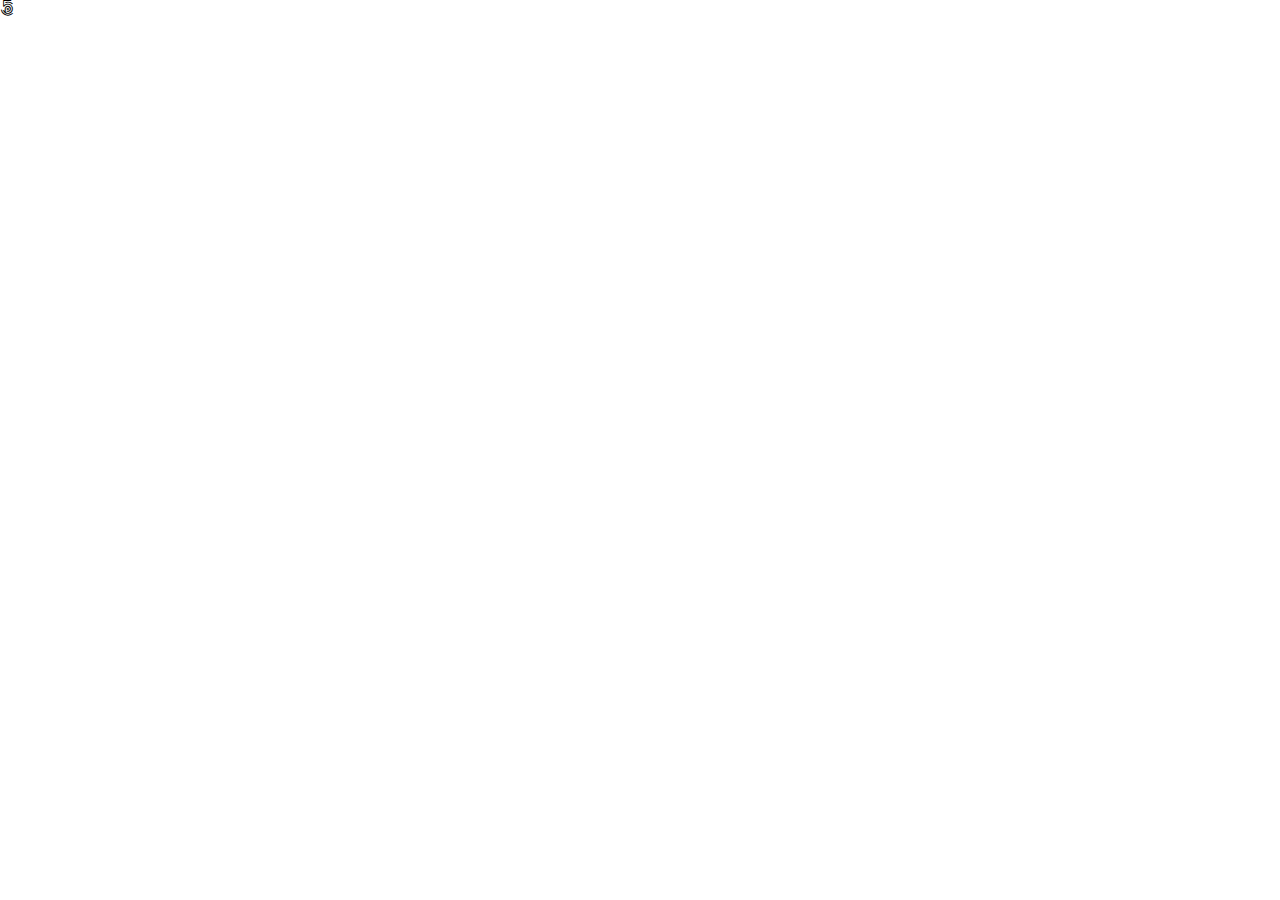
==== -- template/index.html @ b349b014 "initial commit" ====
<!DOCTYPE html>
<html lang="en">
<head>
    <meta charset="UTF-8">
    <meta name="viewport" content="width=device-width, initial-scale=1.0">
    <title>Template</title>
    <link rel="icon" type="image/png" href="favicon.png">
    
    <!-- Old Favicon - Grab Icon From Google (Might be unsupported in the future) -->
    <!-- <link rel="icon" type="image/png" href="https://s2.googleusercontent.com/s2/favicons?domain=jacinto.design"> -->

    <link rel="stylesheet" href="https://cdnjs.cloudflare.com/ajax/libs/font-awesome/5.10.2/css/all.min.css"/>
    <link rel="stylesheet" href="style.css">
</head>
<body>
<i class="fab fa-500px"></i>
    <script src="script.js"></script>
</body>
</html>
---- -- template/style.css ----
html {
  box-sizing: border-box;
}

body {
  margin: 0;
  min-height: 100vh;

}
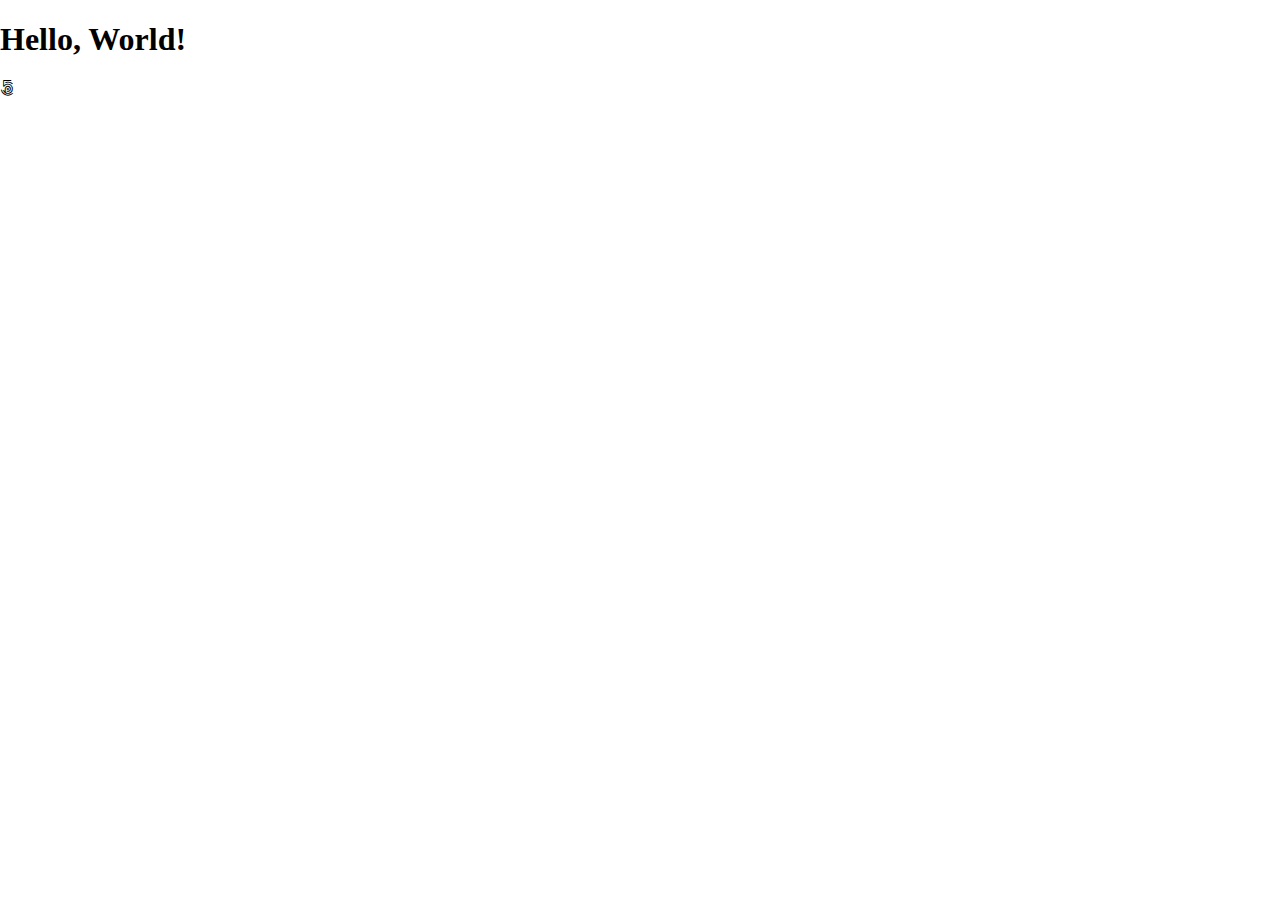
==== commit 5660e354: "Hello World!" ====
--- a/-- template/index.html
+++ b/-- template/index.html
@@ -13,6 +13,7 @@
     <link rel="stylesheet" href="style.css">
 </head>
 <body>
+    <h1>Hello, World!</h1>
 <i class="fab fa-500px"></i>
     <script src="script.js"></script>
 </body>
